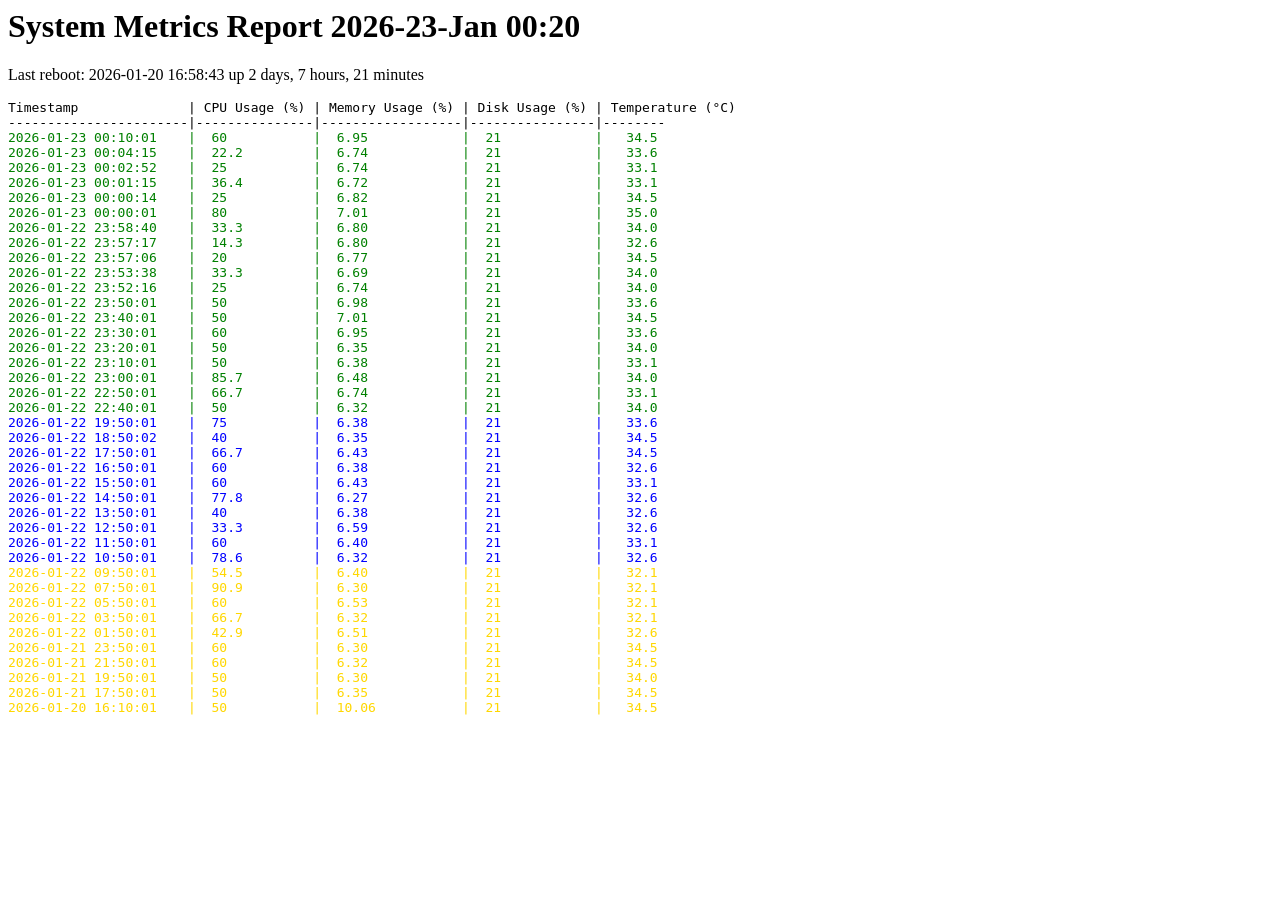
==== monitor/www/html/index_test.html @ d1a7f241 "remove chart.js" ====
<html>
<head><title>System Metrics</title>
</head>
<meta http-equiv='refresh' content='30'>
<title>System Monitoring Report</title>
<body>
<h1>System Metrics Report 2026-23-Jan 00:20</h1>
<p>Last reboot: 2026-01-20 16:58:43 up 2 days, 7 hours, 21 minutes</p>
<pre>
Timestamp              | CPU Usage (%) | Memory Usage (%) | Disk Usage (%) | Temperature (&deg;C)
-----------------------|---------------|------------------|----------------|--------
<span style="color: green;">2026-01-23 00:10:01    |  60           |  6.95            |  21            |   34.5     </span>
<span style="color: green;">2026-01-23 00:04:15    |  22.2         |  6.74            |  21            |   33.6     </span>
<span style="color: green;">2026-01-23 00:02:52    |  25           |  6.74            |  21            |   33.1     </span>
<span style="color: green;">2026-01-23 00:01:15    |  36.4         |  6.72            |  21            |   33.1     </span>
<span style="color: green;">2026-01-23 00:00:14    |  25           |  6.82            |  21            |   34.5     </span>
<span style="color: green;">2026-01-23 00:00:01    |  80           |  7.01            |  21            |   35.0     </span>
<span style="color: green;">2026-01-22 23:58:40    |  33.3         |  6.80            |  21            |   34.0     </span>
<span style="color: green;">2026-01-22 23:57:17    |  14.3         |  6.80            |  21            |   32.6     </span>
<span style="color: green;">2026-01-22 23:57:06    |  20           |  6.77            |  21            |   34.5     </span>
<span style="color: green;">2026-01-22 23:53:38    |  33.3         |  6.69            |  21            |   34.0     </span>
<span style="color: green;">2026-01-22 23:52:16    |  25           |  6.74            |  21            |   34.0     </span>
<span style="color: green;">2026-01-22 23:50:01    |  50           |  6.98            |  21            |   33.6     </span>
<span style="color: green;">2026-01-22 23:40:01    |  50           |  7.01            |  21            |   34.5     </span>
<span style="color: green;">2026-01-22 23:30:01    |  60           |  6.95            |  21            |   33.6     </span>
<span style="color: green;">2026-01-22 23:20:01    |  50           |  6.35            |  21            |   34.0     </span>
<span style="color: green;">2026-01-22 23:10:01    |  50           |  6.38            |  21            |   33.1     </span>
<span style="color: green;">2026-01-22 23:00:01    |  85.7         |  6.48            |  21            |   34.0     </span>
<span style="color: green;">2026-01-22 22:50:01    |  66.7         |  6.74            |  21            |   33.1     </span>
<span style="color: green;">2026-01-22 22:40:01    |  50           |  6.32            |  21            |   34.0     </span>
<span style="color: blue;">2026-01-22 19:50:01    |  75           |  6.38            |  21            |   33.6     </span>
<span style="color: blue;">2026-01-22 18:50:02    |  40           |  6.35            |  21            |   34.5     </span>
<span style="color: blue;">2026-01-22 17:50:01    |  66.7         |  6.43            |  21            |   34.5     </span>
<span style="color: blue;">2026-01-22 16:50:01    |  60           |  6.38            |  21            |   32.6     </span>
<span style="color: blue;">2026-01-22 15:50:01    |  60           |  6.43            |  21            |   33.1     </span>
<span style="color: blue;">2026-01-22 14:50:01    |  77.8         |  6.27            |  21            |   32.6     </span>
<span style="color: blue;">2026-01-22 13:50:01    |  40           |  6.38            |  21            |   32.6     </span>
<span style="color: blue;">2026-01-22 12:50:01    |  33.3         |  6.59            |  21            |   32.6     </span>
<span style="color: blue;">2026-01-22 11:50:01    |  60           |  6.40            |  21            |   33.1     </span>
<span style="color: blue;">2026-01-22 10:50:01    |  78.6         |  6.32            |  21            |   32.6     </span>
<span style="color: gold;">2026-01-22 09:50:01    |  54.5         |  6.40            |  21            |   32.1     </span>
<span style="color: gold;">2026-01-22 07:50:01    |  90.9         |  6.30            |  21            |   32.1     </span>
<span style="color: gold;">2026-01-22 05:50:01    |  60           |  6.53            |  21            |   32.1     </span>
<span style="color: gold;">2026-01-22 03:50:01    |  66.7         |  6.32            |  21            |   32.1     </span>
<span style="color: gold;">2026-01-22 01:50:01    |  42.9         |  6.51            |  21            |   32.6     </span>
<span style="color: gold;">2026-01-21 23:50:01    |  60           |  6.30            |  21            |   34.5     </span>
<span style="color: gold;">2026-01-21 21:50:01    |  60           |  6.32            |  21            |   34.5     </span>
<span style="color: gold;">2026-01-21 19:50:01    |  50           |  6.30            |  21            |   34.0     </span>
<span style="color: gold;">2026-01-21 17:50:01    |  50           |  6.35            |  21            |   34.5     </span>
<span style="color: gold;">2026-01-20 16:10:01    |  50           |  10.06           |  21            |   34.5     </span>
</pre>
</body>
</html>
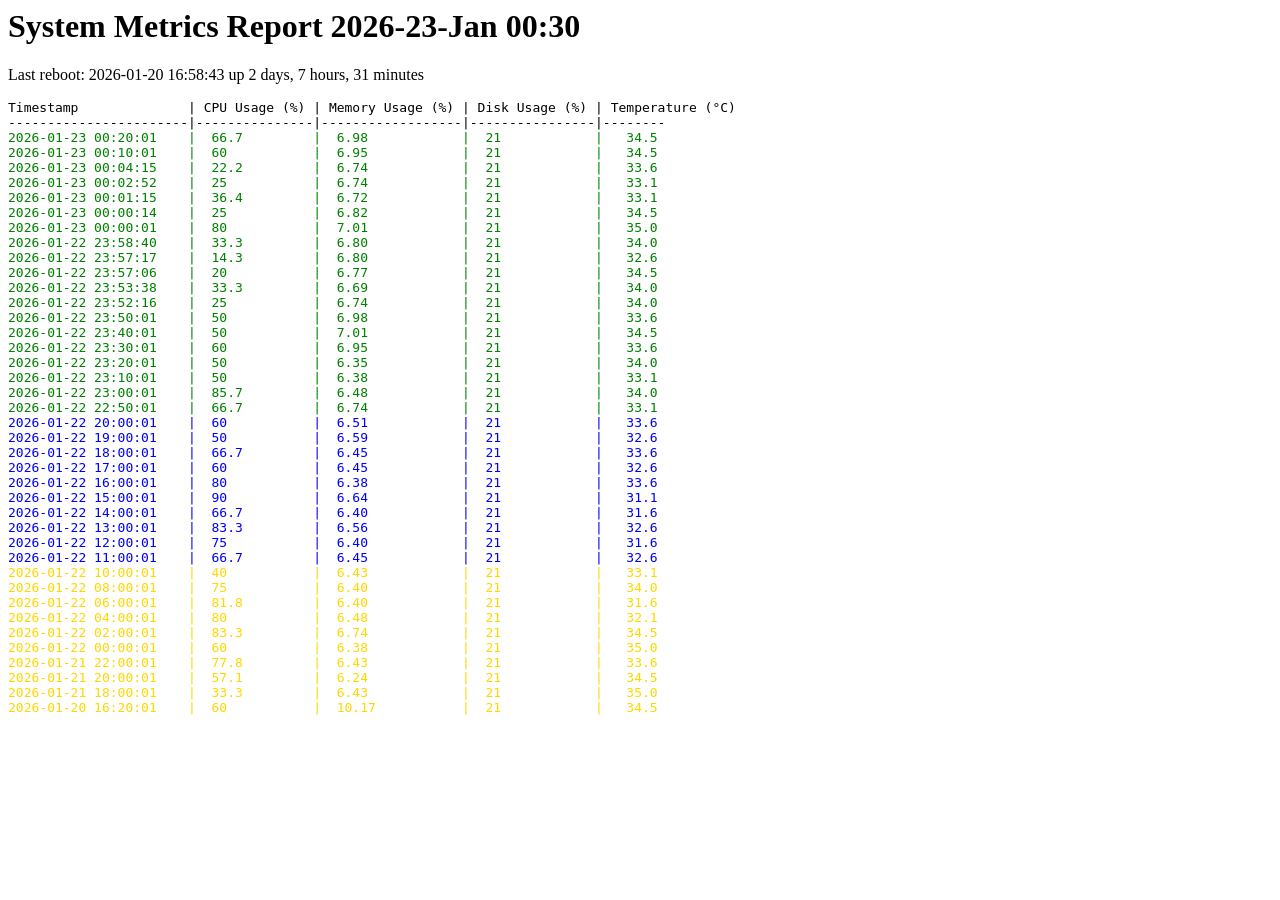
==== commit a14c66e7: "pi update" ====
--- a/monitor/www/html/index_test.html
+++ b/monitor/www/html/index_test.html
@@ -4,11 +4,12 @@
 <meta http-equiv='refresh' content='30'>
 <title>System Monitoring Report</title>
 <body>
-<h1>System Metrics Report 2026-23-Jan 00:20</h1>
-<p>Last reboot: 2026-01-20 16:58:43 up 2 days, 7 hours, 21 minutes</p>
+<h1>System Metrics Report 2026-23-Jan 00:30</h1>
+<p>Last reboot: 2026-01-20 16:58:43 up 2 days, 7 hours, 31 minutes</p>
 <pre>
 Timestamp              | CPU Usage (%) | Memory Usage (%) | Disk Usage (%) | Temperature (&deg;C)
 -----------------------|---------------|------------------|----------------|--------
+<span style="color: green;">2026-01-23 00:20:01    |  66.7         |  6.98            |  21            |   34.5     </span>
 <span style="color: green;">2026-01-23 00:10:01    |  60           |  6.95            |  21            |   34.5     </span>
 <span style="color: green;">2026-01-23 00:04:15    |  22.2         |  6.74            |  21            |   33.6     </span>
 <span style="color: green;">2026-01-23 00:02:52    |  25           |  6.74            |  21            |   33.1     </span>
@@ -27,27 +28,26 @@
 <span style="color: green;">2026-01-22 23:10:01    |  50           |  6.38            |  21            |   33.1     </span>
 <span style="color: green;">2026-01-22 23:00:01    |  85.7         |  6.48            |  21            |   34.0     </span>
 <span style="color: green;">2026-01-22 22:50:01    |  66.7         |  6.74            |  21            |   33.1     </span>
-<span style="color: green;">2026-01-22 22:40:01    |  50           |  6.32            |  21            |   34.0     </span>
-<span style="color: blue;">2026-01-22 19:50:01    |  75           |  6.38            |  21            |   33.6     </span>
-<span style="color: blue;">2026-01-22 18:50:02    |  40           |  6.35            |  21            |   34.5     </span>
-<span style="color: blue;">2026-01-22 17:50:01    |  66.7         |  6.43            |  21            |   34.5     </span>
-<span style="color: blue;">2026-01-22 16:50:01    |  60           |  6.38            |  21            |   32.6     </span>
-<span style="color: blue;">2026-01-22 15:50:01    |  60           |  6.43            |  21            |   33.1     </span>
-<span style="color: blue;">2026-01-22 14:50:01    |  77.8         |  6.27            |  21            |   32.6     </span>
-<span style="color: blue;">2026-01-22 13:50:01    |  40           |  6.38            |  21            |   32.6     </span>
-<span style="color: blue;">2026-01-22 12:50:01    |  33.3         |  6.59            |  21            |   32.6     </span>
-<span style="color: blue;">2026-01-22 11:50:01    |  60           |  6.40            |  21            |   33.1     </span>
-<span style="color: blue;">2026-01-22 10:50:01    |  78.6         |  6.32            |  21            |   32.6     </span>
-<span style="color: gold;">2026-01-22 09:50:01    |  54.5         |  6.40            |  21            |   32.1     </span>
-<span style="color: gold;">2026-01-22 07:50:01    |  90.9         |  6.30            |  21            |   32.1     </span>
-<span style="color: gold;">2026-01-22 05:50:01    |  60           |  6.53            |  21            |   32.1     </span>
-<span style="color: gold;">2026-01-22 03:50:01    |  66.7         |  6.32            |  21            |   32.1     </span>
-<span style="color: gold;">2026-01-22 01:50:01    |  42.9         |  6.51            |  21            |   32.6     </span>
-<span style="color: gold;">2026-01-21 23:50:01    |  60           |  6.30            |  21            |   34.5     </span>
-<span style="color: gold;">2026-01-21 21:50:01    |  60           |  6.32            |  21            |   34.5     </span>
-<span style="color: gold;">2026-01-21 19:50:01    |  50           |  6.30            |  21            |   34.0     </span>
-<span style="color: gold;">2026-01-21 17:50:01    |  50           |  6.35            |  21            |   34.5     </span>
-<span style="color: gold;">2026-01-20 16:10:01    |  50           |  10.06           |  21            |   34.5     </span>
+<span style="color: blue;">2026-01-22 20:00:01    |  60           |  6.51            |  21            |   33.6     </span>
+<span style="color: blue;">2026-01-22 19:00:01    |  50           |  6.59            |  21            |   32.6     </span>
+<span style="color: blue;">2026-01-22 18:00:01    |  66.7         |  6.45            |  21            |   33.6     </span>
+<span style="color: blue;">2026-01-22 17:00:01    |  60           |  6.45            |  21            |   32.6     </span>
+<span style="color: blue;">2026-01-22 16:00:01    |  80           |  6.38            |  21            |   33.6     </span>
+<span style="color: blue;">2026-01-22 15:00:01    |  90           |  6.64            |  21            |   31.1     </span>
+<span style="color: blue;">2026-01-22 14:00:01    |  66.7         |  6.40            |  21            |   31.6     </span>
+<span style="color: blue;">2026-01-22 13:00:01    |  83.3         |  6.56            |  21            |   32.6     </span>
+<span style="color: blue;">2026-01-22 12:00:01    |  75           |  6.40            |  21            |   31.6     </span>
+<span style="color: blue;">2026-01-22 11:00:01    |  66.7         |  6.45            |  21            |   32.6     </span>
+<span style="color: gold;">2026-01-22 10:00:01    |  40           |  6.43            |  21            |   33.1     </span>
+<span style="color: gold;">2026-01-22 08:00:01    |  75           |  6.40            |  21            |   34.0     </span>
+<span style="color: gold;">2026-01-22 06:00:01    |  81.8         |  6.40            |  21            |   31.6     </span>
+<span style="color: gold;">2026-01-22 04:00:01    |  80           |  6.48            |  21            |   32.1     </span>
+<span style="color: gold;">2026-01-22 02:00:01    |  83.3         |  6.74            |  21            |   34.5     </span>
+<span style="color: gold;">2026-01-22 00:00:01    |  60           |  6.38            |  21            |   35.0     </span>
+<span style="color: gold;">2026-01-21 22:00:01    |  77.8         |  6.43            |  21            |   33.6     </span>
+<span style="color: gold;">2026-01-21 20:00:01    |  57.1         |  6.24            |  21            |   34.5     </span>
+<span style="color: gold;">2026-01-21 18:00:01    |  33.3         |  6.43            |  21            |   35.0     </span>
+<span style="color: gold;">2026-01-20 16:20:01    |  60           |  10.17           |  21            |   34.5     </span>
 </pre>
 </body>
 </html>
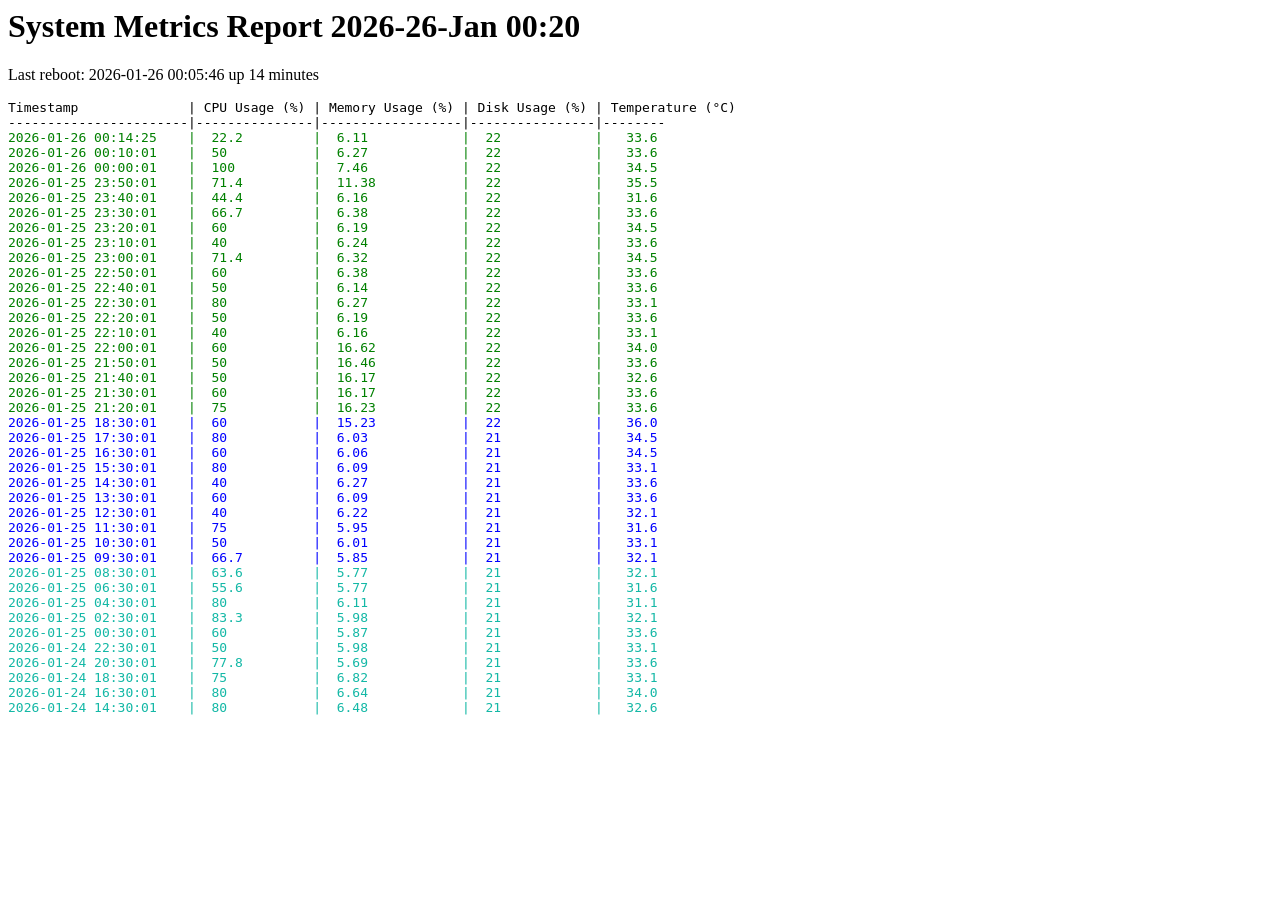
==== commit a0d76b0e: "local updates" ====
--- a/monitor/www/html/index_test.html
+++ b/monitor/www/html/index_test.html
@@ -4,50 +4,50 @@
 <meta http-equiv='refresh' content='30'>
 <title>System Monitoring Report</title>
 <body>
-<h1>System Metrics Report 2026-23-Jan 00:30</h1>
-<p>Last reboot: 2026-01-20 16:58:43 up 2 days, 7 hours, 31 minutes</p>
+<h1>System Metrics Report 2026-26-Jan 00:20</h1>
+<p>Last reboot: 2026-01-26 00:05:46 up 14 minutes</p>
 <pre>
 Timestamp              | CPU Usage (%) | Memory Usage (%) | Disk Usage (%) | Temperature (&deg;C)
 -----------------------|---------------|------------------|----------------|--------
-<span style="color: green;">2026-01-23 00:20:01    |  66.7         |  6.98            |  21            |   34.5     </span>
-<span style="color: green;">2026-01-23 00:10:01    |  60           |  6.95            |  21            |   34.5     </span>
-<span style="color: green;">2026-01-23 00:04:15    |  22.2         |  6.74            |  21            |   33.6     </span>
-<span style="color: green;">2026-01-23 00:02:52    |  25           |  6.74            |  21            |   33.1     </span>
-<span style="color: green;">2026-01-23 00:01:15    |  36.4         |  6.72            |  21            |   33.1     </span>
-<span style="color: green;">2026-01-23 00:00:14    |  25           |  6.82            |  21            |   34.5     </span>
-<span style="color: green;">2026-01-23 00:00:01    |  80           |  7.01            |  21            |   35.0     </span>
-<span style="color: green;">2026-01-22 23:58:40    |  33.3         |  6.80            |  21            |   34.0     </span>
-<span style="color: green;">2026-01-22 23:57:17    |  14.3         |  6.80            |  21            |   32.6     </span>
-<span style="color: green;">2026-01-22 23:57:06    |  20           |  6.77            |  21            |   34.5     </span>
-<span style="color: green;">2026-01-22 23:53:38    |  33.3         |  6.69            |  21            |   34.0     </span>
-<span style="color: green;">2026-01-22 23:52:16    |  25           |  6.74            |  21            |   34.0     </span>
-<span style="color: green;">2026-01-22 23:50:01    |  50           |  6.98            |  21            |   33.6     </span>
-<span style="color: green;">2026-01-22 23:40:01    |  50           |  7.01            |  21            |   34.5     </span>
-<span style="color: green;">2026-01-22 23:30:01    |  60           |  6.95            |  21            |   33.6     </span>
-<span style="color: green;">2026-01-22 23:20:01    |  50           |  6.35            |  21            |   34.0     </span>
-<span style="color: green;">2026-01-22 23:10:01    |  50           |  6.38            |  21            |   33.1     </span>
-<span style="color: green;">2026-01-22 23:00:01    |  85.7         |  6.48            |  21            |   34.0     </span>
-<span style="color: green;">2026-01-22 22:50:01    |  66.7         |  6.74            |  21            |   33.1     </span>
-<span style="color: blue;">2026-01-22 20:00:01    |  60           |  6.51            |  21            |   33.6     </span>
-<span style="color: blue;">2026-01-22 19:00:01    |  50           |  6.59            |  21            |   32.6     </span>
-<span style="color: blue;">2026-01-22 18:00:01    |  66.7         |  6.45            |  21            |   33.6     </span>
-<span style="color: blue;">2026-01-22 17:00:01    |  60           |  6.45            |  21            |   32.6     </span>
-<span style="color: blue;">2026-01-22 16:00:01    |  80           |  6.38            |  21            |   33.6     </span>
-<span style="color: blue;">2026-01-22 15:00:01    |  90           |  6.64            |  21            |   31.1     </span>
-<span style="color: blue;">2026-01-22 14:00:01    |  66.7         |  6.40            |  21            |   31.6     </span>
-<span style="color: blue;">2026-01-22 13:00:01    |  83.3         |  6.56            |  21            |   32.6     </span>
-<span style="color: blue;">2026-01-22 12:00:01    |  75           |  6.40            |  21            |   31.6     </span>
-<span style="color: blue;">2026-01-22 11:00:01    |  66.7         |  6.45            |  21            |   32.6     </span>
-<span style="color: gold;">2026-01-22 10:00:01    |  40           |  6.43            |  21            |   33.1     </span>
-<span style="color: gold;">2026-01-22 08:00:01    |  75           |  6.40            |  21            |   34.0     </span>
-<span style="color: gold;">2026-01-22 06:00:01    |  81.8         |  6.40            |  21            |   31.6     </span>
-<span style="color: gold;">2026-01-22 04:00:01    |  80           |  6.48            |  21            |   32.1     </span>
-<span style="color: gold;">2026-01-22 02:00:01    |  83.3         |  6.74            |  21            |   34.5     </span>
-<span style="color: gold;">2026-01-22 00:00:01    |  60           |  6.38            |  21            |   35.0     </span>
-<span style="color: gold;">2026-01-21 22:00:01    |  77.8         |  6.43            |  21            |   33.6     </span>
-<span style="color: gold;">2026-01-21 20:00:01    |  57.1         |  6.24            |  21            |   34.5     </span>
-<span style="color: gold;">2026-01-21 18:00:01    |  33.3         |  6.43            |  21            |   35.0     </span>
-<span style="color: gold;">2026-01-20 16:20:01    |  60           |  10.17           |  21            |   34.5     </span>
+<span style="color: green;">2026-01-26 00:14:25    |  22.2         |  6.11            |  22            |   33.6     </span>
+<span style="color: green;">2026-01-26 00:10:01    |  50           |  6.27            |  22            |   33.6     </span>
+<span style="color: green;">2026-01-26 00:00:01    |  100          |  7.46            |  22            |   34.5     </span>
+<span style="color: green;">2026-01-25 23:50:01    |  71.4         |  11.38           |  22            |   35.5     </span>
+<span style="color: green;">2026-01-25 23:40:01    |  44.4         |  6.16            |  22            |   31.6     </span>
+<span style="color: green;">2026-01-25 23:30:01    |  66.7         |  6.38            |  22            |   33.6     </span>
+<span style="color: green;">2026-01-25 23:20:01    |  60           |  6.19            |  22            |   34.5     </span>
+<span style="color: green;">2026-01-25 23:10:01    |  40           |  6.24            |  22            |   33.6     </span>
+<span style="color: green;">2026-01-25 23:00:01    |  71.4         |  6.32            |  22            |   34.5     </span>
+<span style="color: green;">2026-01-25 22:50:01    |  60           |  6.38            |  22            |   33.6     </span>
+<span style="color: green;">2026-01-25 22:40:01    |  50           |  6.14            |  22            |   33.6     </span>
+<span style="color: green;">2026-01-25 22:30:01    |  80           |  6.27            |  22            |   33.1     </span>
+<span style="color: green;">2026-01-25 22:20:01    |  50           |  6.19            |  22            |   33.6     </span>
+<span style="color: green;">2026-01-25 22:10:01    |  40           |  6.16            |  22            |   33.1     </span>
+<span style="color: green;">2026-01-25 22:00:01    |  60           |  16.62           |  22            |   34.0     </span>
+<span style="color: green;">2026-01-25 21:50:01    |  50           |  16.46           |  22            |   33.6     </span>
+<span style="color: green;">2026-01-25 21:40:01    |  50           |  16.17           |  22            |   32.6     </span>
+<span style="color: green;">2026-01-25 21:30:01    |  60           |  16.17           |  22            |   33.6     </span>
+<span style="color: green;">2026-01-25 21:20:01    |  75           |  16.23           |  22            |   33.6     </span>
+<span style="color: blue;">2026-01-25 18:30:01    |  60           |  15.23           |  22            |   36.0     </span>
+<span style="color: blue;">2026-01-25 17:30:01    |  80           |  6.03            |  21            |   34.5     </span>
+<span style="color: blue;">2026-01-25 16:30:01    |  60           |  6.06            |  21            |   34.5     </span>
+<span style="color: blue;">2026-01-25 15:30:01    |  80           |  6.09            |  21            |   33.1     </span>
+<span style="color: blue;">2026-01-25 14:30:01    |  40           |  6.27            |  21            |   33.6     </span>
+<span style="color: blue;">2026-01-25 13:30:01    |  60           |  6.09            |  21            |   33.6     </span>
+<span style="color: blue;">2026-01-25 12:30:01    |  40           |  6.22            |  21            |   32.1     </span>
+<span style="color: blue;">2026-01-25 11:30:01    |  75           |  5.95            |  21            |   31.6     </span>
+<span style="color: blue;">2026-01-25 10:30:01    |  50           |  6.01            |  21            |   33.1     </span>
+<span style="color: blue;">2026-01-25 09:30:01    |  66.7         |  5.85            |  21            |   32.1     </span>
+<span style="color: #14b8a6;">2026-01-25 08:30:01    |  63.6         |  5.77            |  21            |   32.1     </span>
+<span style="color: #14b8a6;">2026-01-25 06:30:01    |  55.6         |  5.77            |  21            |   31.6     </span>
+<span style="color: #14b8a6;">2026-01-25 04:30:01    |  80           |  6.11            |  21            |   31.1     </span>
+<span style="color: #14b8a6;">2026-01-25 02:30:01    |  83.3         |  5.98            |  21            |   32.1     </span>
+<span style="color: #14b8a6;">2026-01-25 00:30:01    |  60           |  5.87            |  21            |   33.6     </span>
+<span style="color: #14b8a6;">2026-01-24 22:30:01    |  50           |  5.98            |  21            |   33.1     </span>
+<span style="color: #14b8a6;">2026-01-24 20:30:01    |  77.8         |  5.69            |  21            |   33.6     </span>
+<span style="color: #14b8a6;">2026-01-24 18:30:01    |  75           |  6.82            |  21            |   33.1     </span>
+<span style="color: #14b8a6;">2026-01-24 16:30:01    |  80           |  6.64            |  21            |   34.0     </span>
+<span style="color: #14b8a6;">2026-01-24 14:30:01    |  80           |  6.48            |  21            |   32.6     </span>
 </pre>
 </body>
 </html>
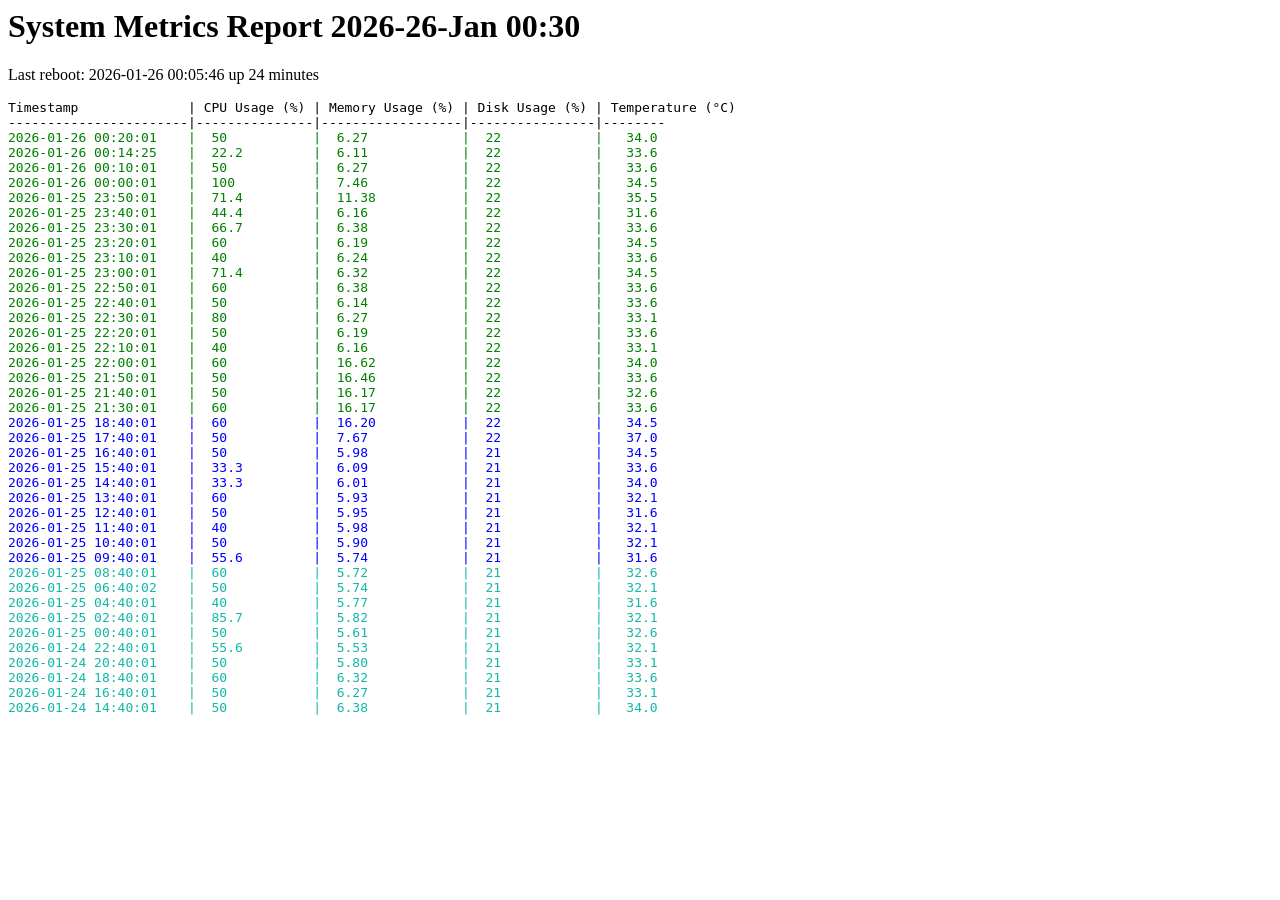
==== commit c0af1d53: "local updates" ====
--- a/monitor/www/html/index_test.html
+++ b/monitor/www/html/index_test.html
@@ -4,11 +4,12 @@
 <meta http-equiv='refresh' content='30'>
 <title>System Monitoring Report</title>
 <body>
-<h1>System Metrics Report 2026-26-Jan 00:20</h1>
-<p>Last reboot: 2026-01-26 00:05:46 up 14 minutes</p>
+<h1>System Metrics Report 2026-26-Jan 00:30</h1>
+<p>Last reboot: 2026-01-26 00:05:46 up 24 minutes</p>
 <pre>
 Timestamp              | CPU Usage (%) | Memory Usage (%) | Disk Usage (%) | Temperature (&deg;C)
 -----------------------|---------------|------------------|----------------|--------
+<span style="color: green;">2026-01-26 00:20:01    |  50           |  6.27            |  22            |   34.0     </span>
 <span style="color: green;">2026-01-26 00:14:25    |  22.2         |  6.11            |  22            |   33.6     </span>
 <span style="color: green;">2026-01-26 00:10:01    |  50           |  6.27            |  22            |   33.6     </span>
 <span style="color: green;">2026-01-26 00:00:01    |  100          |  7.46            |  22            |   34.5     </span>
@@ -27,27 +28,26 @@
 <span style="color: green;">2026-01-25 21:50:01    |  50           |  16.46           |  22            |   33.6     </span>
 <span style="color: green;">2026-01-25 21:40:01    |  50           |  16.17           |  22            |   32.6     </span>
 <span style="color: green;">2026-01-25 21:30:01    |  60           |  16.17           |  22            |   33.6     </span>
-<span style="color: green;">2026-01-25 21:20:01    |  75           |  16.23           |  22            |   33.6     </span>
-<span style="color: blue;">2026-01-25 18:30:01    |  60           |  15.23           |  22            |   36.0     </span>
-<span style="color: blue;">2026-01-25 17:30:01    |  80           |  6.03            |  21            |   34.5     </span>
-<span style="color: blue;">2026-01-25 16:30:01    |  60           |  6.06            |  21            |   34.5     </span>
-<span style="color: blue;">2026-01-25 15:30:01    |  80           |  6.09            |  21            |   33.1     </span>
-<span style="color: blue;">2026-01-25 14:30:01    |  40           |  6.27            |  21            |   33.6     </span>
-<span style="color: blue;">2026-01-25 13:30:01    |  60           |  6.09            |  21            |   33.6     </span>
-<span style="color: blue;">2026-01-25 12:30:01    |  40           |  6.22            |  21            |   32.1     </span>
-<span style="color: blue;">2026-01-25 11:30:01    |  75           |  5.95            |  21            |   31.6     </span>
-<span style="color: blue;">2026-01-25 10:30:01    |  50           |  6.01            |  21            |   33.1     </span>
-<span style="color: blue;">2026-01-25 09:30:01    |  66.7         |  5.85            |  21            |   32.1     </span>
-<span style="color: #14b8a6;">2026-01-25 08:30:01    |  63.6         |  5.77            |  21            |   32.1     </span>
-<span style="color: #14b8a6;">2026-01-25 06:30:01    |  55.6         |  5.77            |  21            |   31.6     </span>
-<span style="color: #14b8a6;">2026-01-25 04:30:01    |  80           |  6.11            |  21            |   31.1     </span>
-<span style="color: #14b8a6;">2026-01-25 02:30:01    |  83.3         |  5.98            |  21            |   32.1     </span>
-<span style="color: #14b8a6;">2026-01-25 00:30:01    |  60           |  5.87            |  21            |   33.6     </span>
-<span style="color: #14b8a6;">2026-01-24 22:30:01    |  50           |  5.98            |  21            |   33.1     </span>
-<span style="color: #14b8a6;">2026-01-24 20:30:01    |  77.8         |  5.69            |  21            |   33.6     </span>
-<span style="color: #14b8a6;">2026-01-24 18:30:01    |  75           |  6.82            |  21            |   33.1     </span>
-<span style="color: #14b8a6;">2026-01-24 16:30:01    |  80           |  6.64            |  21            |   34.0     </span>
-<span style="color: #14b8a6;">2026-01-24 14:30:01    |  80           |  6.48            |  21            |   32.6     </span>
+<span style="color: blue;">2026-01-25 18:40:01    |  60           |  16.20           |  22            |   34.5     </span>
+<span style="color: blue;">2026-01-25 17:40:01    |  50           |  7.67            |  22            |   37.0     </span>
+<span style="color: blue;">2026-01-25 16:40:01    |  50           |  5.98            |  21            |   34.5     </span>
+<span style="color: blue;">2026-01-25 15:40:01    |  33.3         |  6.09            |  21            |   33.6     </span>
+<span style="color: blue;">2026-01-25 14:40:01    |  33.3         |  6.01            |  21            |   34.0     </span>
+<span style="color: blue;">2026-01-25 13:40:01    |  60           |  5.93            |  21            |   32.1     </span>
+<span style="color: blue;">2026-01-25 12:40:01    |  50           |  5.95            |  21            |   31.6     </span>
+<span style="color: blue;">2026-01-25 11:40:01    |  40           |  5.98            |  21            |   32.1     </span>
+<span style="color: blue;">2026-01-25 10:40:01    |  50           |  5.90            |  21            |   32.1     </span>
+<span style="color: blue;">2026-01-25 09:40:01    |  55.6         |  5.74            |  21            |   31.6     </span>
+<span style="color: #14b8a6;">2026-01-25 08:40:01    |  60           |  5.72            |  21            |   32.6     </span>
+<span style="color: #14b8a6;">2026-01-25 06:40:02    |  50           |  5.74            |  21            |   32.1     </span>
+<span style="color: #14b8a6;">2026-01-25 04:40:01    |  40           |  5.77            |  21            |   31.6     </span>
+<span style="color: #14b8a6;">2026-01-25 02:40:01    |  85.7         |  5.82            |  21            |   32.1     </span>
+<span style="color: #14b8a6;">2026-01-25 00:40:01    |  50           |  5.61            |  21            |   32.6     </span>
+<span style="color: #14b8a6;">2026-01-24 22:40:01    |  55.6         |  5.53            |  21            |   32.1     </span>
+<span style="color: #14b8a6;">2026-01-24 20:40:01    |  50           |  5.80            |  21            |   33.1     </span>
+<span style="color: #14b8a6;">2026-01-24 18:40:01    |  60           |  6.32            |  21            |   33.6     </span>
+<span style="color: #14b8a6;">2026-01-24 16:40:01    |  50           |  6.27            |  21            |   33.1     </span>
+<span style="color: #14b8a6;">2026-01-24 14:40:01    |  50           |  6.38            |  21            |   34.0     </span>
 </pre>
 </body>
 </html>
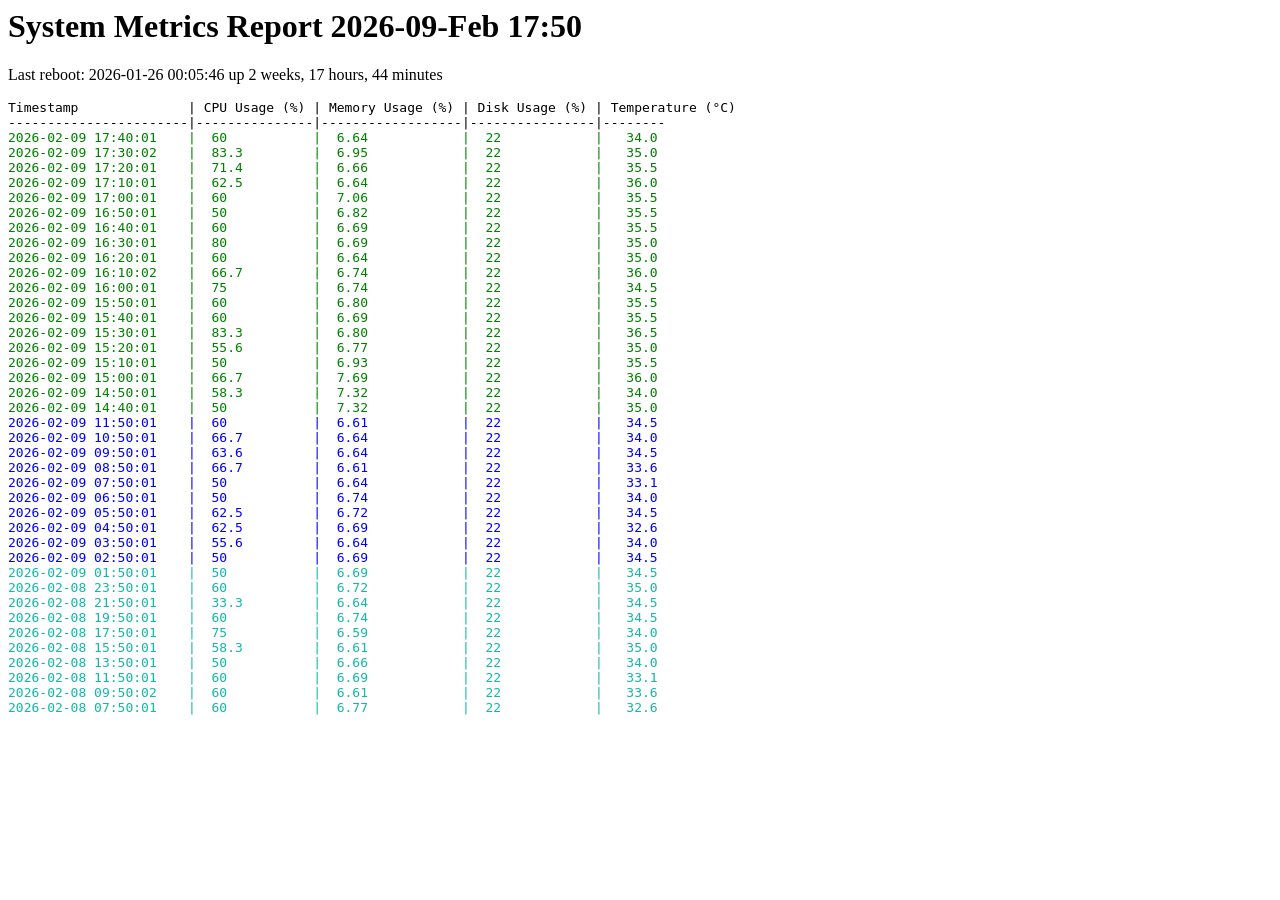
==== commit aa20c11d: "Home page updates" ====
--- a/monitor/www/html/index_test.html
+++ b/monitor/www/html/index_test.html
@@ -4,50 +4,50 @@
 <meta http-equiv='refresh' content='30'>
 <title>System Monitoring Report</title>
 <body>
-<h1>System Metrics Report 2026-26-Jan 00:30</h1>
-<p>Last reboot: 2026-01-26 00:05:46 up 24 minutes</p>
+<h1>System Metrics Report 2026-09-Feb 17:50</h1>
+<p>Last reboot: 2026-01-26 00:05:46 up 2 weeks, 17 hours, 44 minutes</p>
 <pre>
 Timestamp              | CPU Usage (%) | Memory Usage (%) | Disk Usage (%) | Temperature (&deg;C)
 -----------------------|---------------|------------------|----------------|--------
-<span style="color: green;">2026-01-26 00:20:01    |  50           |  6.27            |  22            |   34.0     </span>
-<span style="color: green;">2026-01-26 00:14:25    |  22.2         |  6.11            |  22            |   33.6     </span>
-<span style="color: green;">2026-01-26 00:10:01    |  50           |  6.27            |  22            |   33.6     </span>
-<span style="color: green;">2026-01-26 00:00:01    |  100          |  7.46            |  22            |   34.5     </span>
-<span style="color: green;">2026-01-25 23:50:01    |  71.4         |  11.38           |  22            |   35.5     </span>
-<span style="color: green;">2026-01-25 23:40:01    |  44.4         |  6.16            |  22            |   31.6     </span>
-<span style="color: green;">2026-01-25 23:30:01    |  66.7         |  6.38            |  22            |   33.6     </span>
-<span style="color: green;">2026-01-25 23:20:01    |  60           |  6.19            |  22            |   34.5     </span>
-<span style="color: green;">2026-01-25 23:10:01    |  40           |  6.24            |  22            |   33.6     </span>
-<span style="color: green;">2026-01-25 23:00:01    |  71.4         |  6.32            |  22            |   34.5     </span>
-<span style="color: green;">2026-01-25 22:50:01    |  60           |  6.38            |  22            |   33.6     </span>
-<span style="color: green;">2026-01-25 22:40:01    |  50           |  6.14            |  22            |   33.6     </span>
-<span style="color: green;">2026-01-25 22:30:01    |  80           |  6.27            |  22            |   33.1     </span>
-<span style="color: green;">2026-01-25 22:20:01    |  50           |  6.19            |  22            |   33.6     </span>
-<span style="color: green;">2026-01-25 22:10:01    |  40           |  6.16            |  22            |   33.1     </span>
-<span style="color: green;">2026-01-25 22:00:01    |  60           |  16.62           |  22            |   34.0     </span>
-<span style="color: green;">2026-01-25 21:50:01    |  50           |  16.46           |  22            |   33.6     </span>
-<span style="color: green;">2026-01-25 21:40:01    |  50           |  16.17           |  22            |   32.6     </span>
-<span style="color: green;">2026-01-25 21:30:01    |  60           |  16.17           |  22            |   33.6     </span>
-<span style="color: blue;">2026-01-25 18:40:01    |  60           |  16.20           |  22            |   34.5     </span>
-<span style="color: blue;">2026-01-25 17:40:01    |  50           |  7.67            |  22            |   37.0     </span>
-<span style="color: blue;">2026-01-25 16:40:01    |  50           |  5.98            |  21            |   34.5     </span>
-<span style="color: blue;">2026-01-25 15:40:01    |  33.3         |  6.09            |  21            |   33.6     </span>
-<span style="color: blue;">2026-01-25 14:40:01    |  33.3         |  6.01            |  21            |   34.0     </span>
-<span style="color: blue;">2026-01-25 13:40:01    |  60           |  5.93            |  21            |   32.1     </span>
-<span style="color: blue;">2026-01-25 12:40:01    |  50           |  5.95            |  21            |   31.6     </span>
-<span style="color: blue;">2026-01-25 11:40:01    |  40           |  5.98            |  21            |   32.1     </span>
-<span style="color: blue;">2026-01-25 10:40:01    |  50           |  5.90            |  21            |   32.1     </span>
-<span style="color: blue;">2026-01-25 09:40:01    |  55.6         |  5.74            |  21            |   31.6     </span>
-<span style="color: #14b8a6;">2026-01-25 08:40:01    |  60           |  5.72            |  21            |   32.6     </span>
-<span style="color: #14b8a6;">2026-01-25 06:40:02    |  50           |  5.74            |  21            |   32.1     </span>
-<span style="color: #14b8a6;">2026-01-25 04:40:01    |  40           |  5.77            |  21            |   31.6     </span>
-<span style="color: #14b8a6;">2026-01-25 02:40:01    |  85.7         |  5.82            |  21            |   32.1     </span>
-<span style="color: #14b8a6;">2026-01-25 00:40:01    |  50           |  5.61            |  21            |   32.6     </span>
-<span style="color: #14b8a6;">2026-01-24 22:40:01    |  55.6         |  5.53            |  21            |   32.1     </span>
-<span style="color: #14b8a6;">2026-01-24 20:40:01    |  50           |  5.80            |  21            |   33.1     </span>
-<span style="color: #14b8a6;">2026-01-24 18:40:01    |  60           |  6.32            |  21            |   33.6     </span>
-<span style="color: #14b8a6;">2026-01-24 16:40:01    |  50           |  6.27            |  21            |   33.1     </span>
-<span style="color: #14b8a6;">2026-01-24 14:40:01    |  50           |  6.38            |  21            |   34.0     </span>
+<span style="color: green;">2026-02-09 17:40:01    |  60           |  6.64            |  22            |   34.0     </span>
+<span style="color: green;">2026-02-09 17:30:02    |  83.3         |  6.95            |  22            |   35.0     </span>
+<span style="color: green;">2026-02-09 17:20:01    |  71.4         |  6.66            |  22            |   35.5     </span>
+<span style="color: green;">2026-02-09 17:10:01    |  62.5         |  6.64            |  22            |   36.0     </span>
+<span style="color: green;">2026-02-09 17:00:01    |  60           |  7.06            |  22            |   35.5     </span>
+<span style="color: green;">2026-02-09 16:50:01    |  50           |  6.82            |  22            |   35.5     </span>
+<span style="color: green;">2026-02-09 16:40:01    |  60           |  6.69            |  22            |   35.5     </span>
+<span style="color: green;">2026-02-09 16:30:01    |  80           |  6.69            |  22            |   35.0     </span>
+<span style="color: green;">2026-02-09 16:20:01    |  60           |  6.64            |  22            |   35.0     </span>
+<span style="color: green;">2026-02-09 16:10:02    |  66.7         |  6.74            |  22            |   36.0     </span>
+<span style="color: green;">2026-02-09 16:00:01    |  75           |  6.74            |  22            |   34.5     </span>
+<span style="color: green;">2026-02-09 15:50:01    |  60           |  6.80            |  22            |   35.5     </span>
+<span style="color: green;">2026-02-09 15:40:01    |  60           |  6.69            |  22            |   35.5     </span>
+<span style="color: green;">2026-02-09 15:30:01    |  83.3         |  6.80            |  22            |   36.5     </span>
+<span style="color: green;">2026-02-09 15:20:01    |  55.6         |  6.77            |  22            |   35.0     </span>
+<span style="color: green;">2026-02-09 15:10:01    |  50           |  6.93            |  22            |   35.5     </span>
+<span style="color: green;">2026-02-09 15:00:01    |  66.7         |  7.69            |  22            |   36.0     </span>
+<span style="color: green;">2026-02-09 14:50:01    |  58.3         |  7.32            |  22            |   34.0     </span>
+<span style="color: green;">2026-02-09 14:40:01    |  50           |  7.32            |  22            |   35.0     </span>
+<span style="color: blue;">2026-02-09 11:50:01    |  60           |  6.61            |  22            |   34.5     </span>
+<span style="color: blue;">2026-02-09 10:50:01    |  66.7         |  6.64            |  22            |   34.0     </span>
+<span style="color: blue;">2026-02-09 09:50:01    |  63.6         |  6.64            |  22            |   34.5     </span>
+<span style="color: blue;">2026-02-09 08:50:01    |  66.7         |  6.61            |  22            |   33.6     </span>
+<span style="color: blue;">2026-02-09 07:50:01    |  50           |  6.64            |  22            |   33.1     </span>
+<span style="color: blue;">2026-02-09 06:50:01    |  50           |  6.74            |  22            |   34.0     </span>
+<span style="color: blue;">2026-02-09 05:50:01    |  62.5         |  6.72            |  22            |   34.5     </span>
+<span style="color: blue;">2026-02-09 04:50:01    |  62.5         |  6.69            |  22            |   32.6     </span>
+<span style="color: blue;">2026-02-09 03:50:01    |  55.6         |  6.64            |  22            |   34.0     </span>
+<span style="color: blue;">2026-02-09 02:50:01    |  50           |  6.69            |  22            |   34.5     </span>
+<span style="color: #14b8a6;">2026-02-09 01:50:01    |  50           |  6.69            |  22            |   34.5     </span>
+<span style="color: #14b8a6;">2026-02-08 23:50:01    |  60           |  6.72            |  22            |   35.0     </span>
+<span style="color: #14b8a6;">2026-02-08 21:50:01    |  33.3         |  6.64            |  22            |   34.5     </span>
+<span style="color: #14b8a6;">2026-02-08 19:50:01    |  60           |  6.74            |  22            |   34.5     </span>
+<span style="color: #14b8a6;">2026-02-08 17:50:01    |  75           |  6.59            |  22            |   34.0     </span>
+<span style="color: #14b8a6;">2026-02-08 15:50:01    |  58.3         |  6.61            |  22            |   35.0     </span>
+<span style="color: #14b8a6;">2026-02-08 13:50:01    |  50           |  6.66            |  22            |   34.0     </span>
+<span style="color: #14b8a6;">2026-02-08 11:50:01    |  60           |  6.69            |  22            |   33.1     </span>
+<span style="color: #14b8a6;">2026-02-08 09:50:02    |  60           |  6.61            |  22            |   33.6     </span>
+<span style="color: #14b8a6;">2026-02-08 07:50:01    |  60           |  6.77            |  22            |   32.6     </span>
 </pre>
 </body>
 </html>
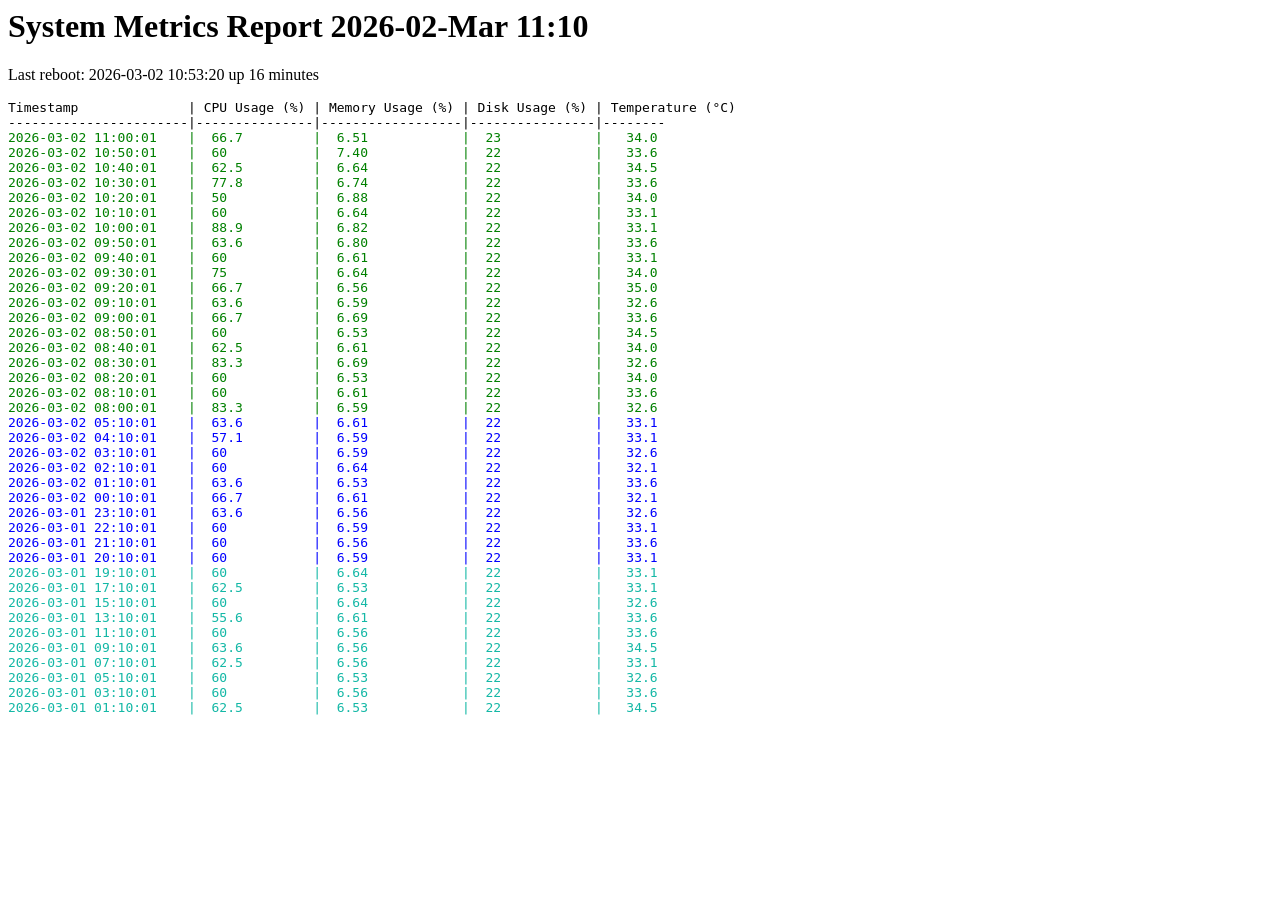
==== commit 552b020b: "Home page updates" ====
--- a/monitor/www/html/index_test.html
+++ b/monitor/www/html/index_test.html
@@ -4,50 +4,50 @@
 <meta http-equiv='refresh' content='30'>
 <title>System Monitoring Report</title>
 <body>
-<h1>System Metrics Report 2026-09-Feb 17:50</h1>
-<p>Last reboot: 2026-01-26 00:05:46 up 2 weeks, 17 hours, 44 minutes</p>
+<h1>System Metrics Report 2026-02-Mar 11:10</h1>
+<p>Last reboot: 2026-03-02 10:53:20 up 16 minutes</p>
 <pre>
 Timestamp              | CPU Usage (%) | Memory Usage (%) | Disk Usage (%) | Temperature (&deg;C)
 -----------------------|---------------|------------------|----------------|--------
-<span style="color: green;">2026-02-09 17:40:01    |  60           |  6.64            |  22            |   34.0     </span>
-<span style="color: green;">2026-02-09 17:30:02    |  83.3         |  6.95            |  22            |   35.0     </span>
-<span style="color: green;">2026-02-09 17:20:01    |  71.4         |  6.66            |  22            |   35.5     </span>
-<span style="color: green;">2026-02-09 17:10:01    |  62.5         |  6.64            |  22            |   36.0     </span>
-<span style="color: green;">2026-02-09 17:00:01    |  60           |  7.06            |  22            |   35.5     </span>
-<span style="color: green;">2026-02-09 16:50:01    |  50           |  6.82            |  22            |   35.5     </span>
-<span style="color: green;">2026-02-09 16:40:01    |  60           |  6.69            |  22            |   35.5     </span>
-<span style="color: green;">2026-02-09 16:30:01    |  80           |  6.69            |  22            |   35.0     </span>
-<span style="color: green;">2026-02-09 16:20:01    |  60           |  6.64            |  22            |   35.0     </span>
-<span style="color: green;">2026-02-09 16:10:02    |  66.7         |  6.74            |  22            |   36.0     </span>
-<span style="color: green;">2026-02-09 16:00:01    |  75           |  6.74            |  22            |   34.5     </span>
-<span style="color: green;">2026-02-09 15:50:01    |  60           |  6.80            |  22            |   35.5     </span>
-<span style="color: green;">2026-02-09 15:40:01    |  60           |  6.69            |  22            |   35.5     </span>
-<span style="color: green;">2026-02-09 15:30:01    |  83.3         |  6.80            |  22            |   36.5     </span>
-<span style="color: green;">2026-02-09 15:20:01    |  55.6         |  6.77            |  22            |   35.0     </span>
-<span style="color: green;">2026-02-09 15:10:01    |  50           |  6.93            |  22            |   35.5     </span>
-<span style="color: green;">2026-02-09 15:00:01    |  66.7         |  7.69            |  22            |   36.0     </span>
-<span style="color: green;">2026-02-09 14:50:01    |  58.3         |  7.32            |  22            |   34.0     </span>
-<span style="color: green;">2026-02-09 14:40:01    |  50           |  7.32            |  22            |   35.0     </span>
-<span style="color: blue;">2026-02-09 11:50:01    |  60           |  6.61            |  22            |   34.5     </span>
-<span style="color: blue;">2026-02-09 10:50:01    |  66.7         |  6.64            |  22            |   34.0     </span>
-<span style="color: blue;">2026-02-09 09:50:01    |  63.6         |  6.64            |  22            |   34.5     </span>
-<span style="color: blue;">2026-02-09 08:50:01    |  66.7         |  6.61            |  22            |   33.6     </span>
-<span style="color: blue;">2026-02-09 07:50:01    |  50           |  6.64            |  22            |   33.1     </span>
-<span style="color: blue;">2026-02-09 06:50:01    |  50           |  6.74            |  22            |   34.0     </span>
-<span style="color: blue;">2026-02-09 05:50:01    |  62.5         |  6.72            |  22            |   34.5     </span>
-<span style="color: blue;">2026-02-09 04:50:01    |  62.5         |  6.69            |  22            |   32.6     </span>
-<span style="color: blue;">2026-02-09 03:50:01    |  55.6         |  6.64            |  22            |   34.0     </span>
-<span style="color: blue;">2026-02-09 02:50:01    |  50           |  6.69            |  22            |   34.5     </span>
-<span style="color: #14b8a6;">2026-02-09 01:50:01    |  50           |  6.69            |  22            |   34.5     </span>
-<span style="color: #14b8a6;">2026-02-08 23:50:01    |  60           |  6.72            |  22            |   35.0     </span>
-<span style="color: #14b8a6;">2026-02-08 21:50:01    |  33.3         |  6.64            |  22            |   34.5     </span>
-<span style="color: #14b8a6;">2026-02-08 19:50:01    |  60           |  6.74            |  22            |   34.5     </span>
-<span style="color: #14b8a6;">2026-02-08 17:50:01    |  75           |  6.59            |  22            |   34.0     </span>
-<span style="color: #14b8a6;">2026-02-08 15:50:01    |  58.3         |  6.61            |  22            |   35.0     </span>
-<span style="color: #14b8a6;">2026-02-08 13:50:01    |  50           |  6.66            |  22            |   34.0     </span>
-<span style="color: #14b8a6;">2026-02-08 11:50:01    |  60           |  6.69            |  22            |   33.1     </span>
-<span style="color: #14b8a6;">2026-02-08 09:50:02    |  60           |  6.61            |  22            |   33.6     </span>
-<span style="color: #14b8a6;">2026-02-08 07:50:01    |  60           |  6.77            |  22            |   32.6     </span>
+<span style="color: green;">2026-03-02 11:00:01    |  66.7         |  6.51            |  23            |   34.0     </span>
+<span style="color: green;">2026-03-02 10:50:01    |  60           |  7.40            |  22            |   33.6     </span>
+<span style="color: green;">2026-03-02 10:40:01    |  62.5         |  6.64            |  22            |   34.5     </span>
+<span style="color: green;">2026-03-02 10:30:01    |  77.8         |  6.74            |  22            |   33.6     </span>
+<span style="color: green;">2026-03-02 10:20:01    |  50           |  6.88            |  22            |   34.0     </span>
+<span style="color: green;">2026-03-02 10:10:01    |  60           |  6.64            |  22            |   33.1     </span>
+<span style="color: green;">2026-03-02 10:00:01    |  88.9         |  6.82            |  22            |   33.1     </span>
+<span style="color: green;">2026-03-02 09:50:01    |  63.6         |  6.80            |  22            |   33.6     </span>
+<span style="color: green;">2026-03-02 09:40:01    |  60           |  6.61            |  22            |   33.1     </span>
+<span style="color: green;">2026-03-02 09:30:01    |  75           |  6.64            |  22            |   34.0     </span>
+<span style="color: green;">2026-03-02 09:20:01    |  66.7         |  6.56            |  22            |   35.0     </span>
+<span style="color: green;">2026-03-02 09:10:01    |  63.6         |  6.59            |  22            |   32.6     </span>
+<span style="color: green;">2026-03-02 09:00:01    |  66.7         |  6.69            |  22            |   33.6     </span>
+<span style="color: green;">2026-03-02 08:50:01    |  60           |  6.53            |  22            |   34.5     </span>
+<span style="color: green;">2026-03-02 08:40:01    |  62.5         |  6.61            |  22            |   34.0     </span>
+<span style="color: green;">2026-03-02 08:30:01    |  83.3         |  6.69            |  22            |   32.6     </span>
+<span style="color: green;">2026-03-02 08:20:01    |  60           |  6.53            |  22            |   34.0     </span>
+<span style="color: green;">2026-03-02 08:10:01    |  60           |  6.61            |  22            |   33.6     </span>
+<span style="color: green;">2026-03-02 08:00:01    |  83.3         |  6.59            |  22            |   32.6     </span>
+<span style="color: blue;">2026-03-02 05:10:01    |  63.6         |  6.61            |  22            |   33.1     </span>
+<span style="color: blue;">2026-03-02 04:10:01    |  57.1         |  6.59            |  22            |   33.1     </span>
+<span style="color: blue;">2026-03-02 03:10:01    |  60           |  6.59            |  22            |   32.6     </span>
+<span style="color: blue;">2026-03-02 02:10:01    |  60           |  6.64            |  22            |   32.1     </span>
+<span style="color: blue;">2026-03-02 01:10:01    |  63.6         |  6.53            |  22            |   33.6     </span>
+<span style="color: blue;">2026-03-02 00:10:01    |  66.7         |  6.61            |  22            |   32.1     </span>
+<span style="color: blue;">2026-03-01 23:10:01    |  63.6         |  6.56            |  22            |   32.6     </span>
+<span style="color: blue;">2026-03-01 22:10:01    |  60           |  6.59            |  22            |   33.1     </span>
+<span style="color: blue;">2026-03-01 21:10:01    |  60           |  6.56            |  22            |   33.6     </span>
+<span style="color: blue;">2026-03-01 20:10:01    |  60           |  6.59            |  22            |   33.1     </span>
+<span style="color: #14b8a6;">2026-03-01 19:10:01    |  60           |  6.64            |  22            |   33.1     </span>
+<span style="color: #14b8a6;">2026-03-01 17:10:01    |  62.5         |  6.53            |  22            |   33.1     </span>
+<span style="color: #14b8a6;">2026-03-01 15:10:01    |  60           |  6.64            |  22            |   32.6     </span>
+<span style="color: #14b8a6;">2026-03-01 13:10:01    |  55.6         |  6.61            |  22            |   33.6     </span>
+<span style="color: #14b8a6;">2026-03-01 11:10:01    |  60           |  6.56            |  22            |   33.6     </span>
+<span style="color: #14b8a6;">2026-03-01 09:10:01    |  63.6         |  6.56            |  22            |   34.5     </span>
+<span style="color: #14b8a6;">2026-03-01 07:10:01    |  62.5         |  6.56            |  22            |   33.1     </span>
+<span style="color: #14b8a6;">2026-03-01 05:10:01    |  60           |  6.53            |  22            |   32.6     </span>
+<span style="color: #14b8a6;">2026-03-01 03:10:01    |  60           |  6.56            |  22            |   33.6     </span>
+<span style="color: #14b8a6;">2026-03-01 01:10:01    |  62.5         |  6.53            |  22            |   34.5     </span>
 </pre>
 </body>
 </html>
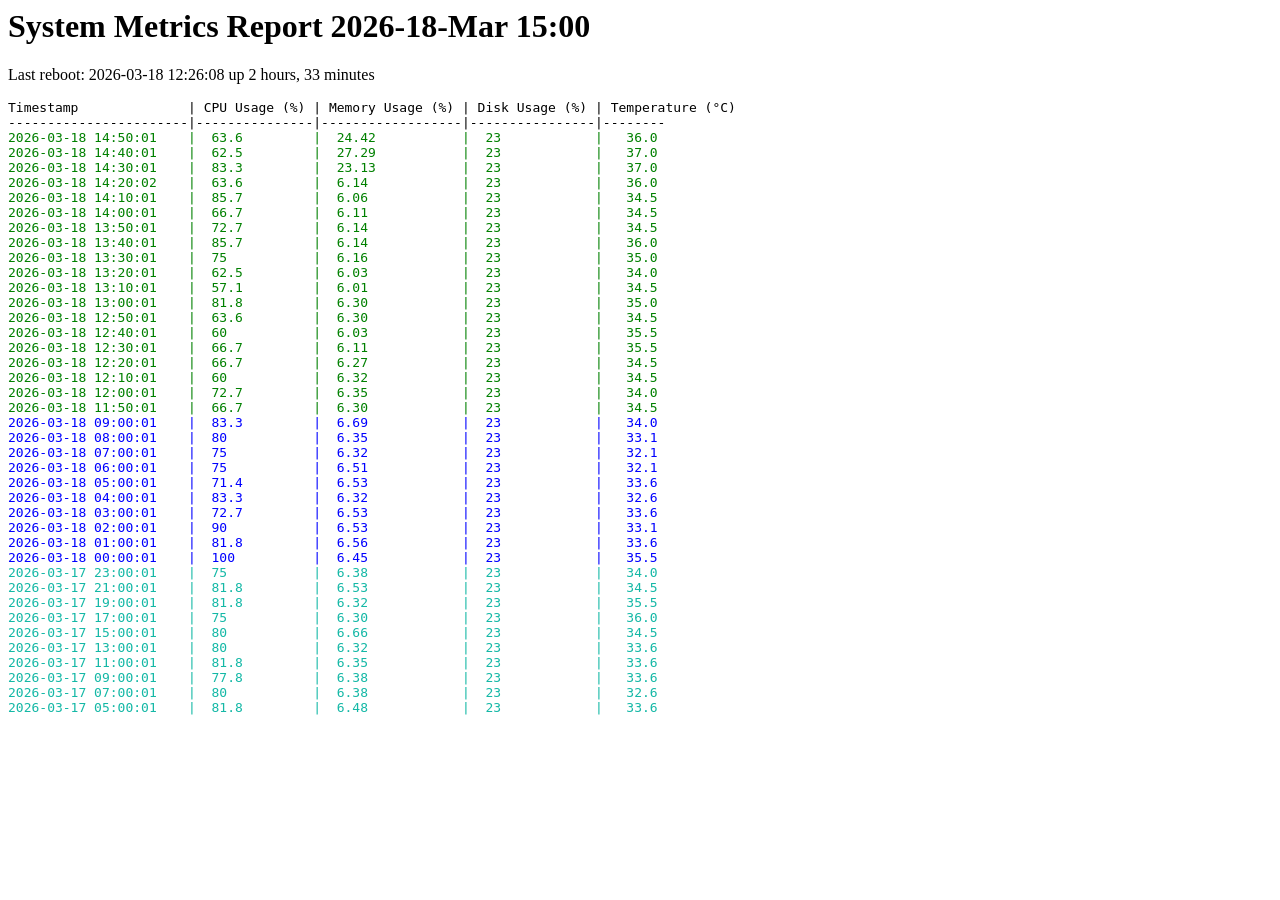
==== commit 600be68d: "chmod executable" ====
--- a/monitor/www/html/index_test.html
+++ b/monitor/www/html/index_test.html
@@ -4,50 +4,50 @@
 <meta http-equiv='refresh' content='30'>
 <title>System Monitoring Report</title>
 <body>
-<h1>System Metrics Report 2026-02-Mar 11:10</h1>
-<p>Last reboot: 2026-03-02 10:53:20 up 16 minutes</p>
+<h1>System Metrics Report 2026-18-Mar 15:00</h1>
+<p>Last reboot: 2026-03-18 12:26:08 up 2 hours, 33 minutes</p>
 <pre>
 Timestamp              | CPU Usage (%) | Memory Usage (%) | Disk Usage (%) | Temperature (&deg;C)
 -----------------------|---------------|------------------|----------------|--------
-<span style="color: green;">2026-03-02 11:00:01    |  66.7         |  6.51            |  23            |   34.0     </span>
-<span style="color: green;">2026-03-02 10:50:01    |  60           |  7.40            |  22            |   33.6     </span>
-<span style="color: green;">2026-03-02 10:40:01    |  62.5         |  6.64            |  22            |   34.5     </span>
-<span style="color: green;">2026-03-02 10:30:01    |  77.8         |  6.74            |  22            |   33.6     </span>
-<span style="color: green;">2026-03-02 10:20:01    |  50           |  6.88            |  22            |   34.0     </span>
-<span style="color: green;">2026-03-02 10:10:01    |  60           |  6.64            |  22            |   33.1     </span>
-<span style="color: green;">2026-03-02 10:00:01    |  88.9         |  6.82            |  22            |   33.1     </span>
-<span style="color: green;">2026-03-02 09:50:01    |  63.6         |  6.80            |  22            |   33.6     </span>
-<span style="color: green;">2026-03-02 09:40:01    |  60           |  6.61            |  22            |   33.1     </span>
-<span style="color: green;">2026-03-02 09:30:01    |  75           |  6.64            |  22            |   34.0     </span>
-<span style="color: green;">2026-03-02 09:20:01    |  66.7         |  6.56            |  22            |   35.0     </span>
-<span style="color: green;">2026-03-02 09:10:01    |  63.6         |  6.59            |  22            |   32.6     </span>
-<span style="color: green;">2026-03-02 09:00:01    |  66.7         |  6.69            |  22            |   33.6     </span>
-<span style="color: green;">2026-03-02 08:50:01    |  60           |  6.53            |  22            |   34.5     </span>
-<span style="color: green;">2026-03-02 08:40:01    |  62.5         |  6.61            |  22            |   34.0     </span>
-<span style="color: green;">2026-03-02 08:30:01    |  83.3         |  6.69            |  22            |   32.6     </span>
-<span style="color: green;">2026-03-02 08:20:01    |  60           |  6.53            |  22            |   34.0     </span>
-<span style="color: green;">2026-03-02 08:10:01    |  60           |  6.61            |  22            |   33.6     </span>
-<span style="color: green;">2026-03-02 08:00:01    |  83.3         |  6.59            |  22            |   32.6     </span>
-<span style="color: blue;">2026-03-02 05:10:01    |  63.6         |  6.61            |  22            |   33.1     </span>
-<span style="color: blue;">2026-03-02 04:10:01    |  57.1         |  6.59            |  22            |   33.1     </span>
-<span style="color: blue;">2026-03-02 03:10:01    |  60           |  6.59            |  22            |   32.6     </span>
-<span style="color: blue;">2026-03-02 02:10:01    |  60           |  6.64            |  22            |   32.1     </span>
-<span style="color: blue;">2026-03-02 01:10:01    |  63.6         |  6.53            |  22            |   33.6     </span>
-<span style="color: blue;">2026-03-02 00:10:01    |  66.7         |  6.61            |  22            |   32.1     </span>
-<span style="color: blue;">2026-03-01 23:10:01    |  63.6         |  6.56            |  22            |   32.6     </span>
-<span style="color: blue;">2026-03-01 22:10:01    |  60           |  6.59            |  22            |   33.1     </span>
-<span style="color: blue;">2026-03-01 21:10:01    |  60           |  6.56            |  22            |   33.6     </span>
-<span style="color: blue;">2026-03-01 20:10:01    |  60           |  6.59            |  22            |   33.1     </span>
-<span style="color: #14b8a6;">2026-03-01 19:10:01    |  60           |  6.64            |  22            |   33.1     </span>
-<span style="color: #14b8a6;">2026-03-01 17:10:01    |  62.5         |  6.53            |  22            |   33.1     </span>
-<span style="color: #14b8a6;">2026-03-01 15:10:01    |  60           |  6.64            |  22            |   32.6     </span>
-<span style="color: #14b8a6;">2026-03-01 13:10:01    |  55.6         |  6.61            |  22            |   33.6     </span>
-<span style="color: #14b8a6;">2026-03-01 11:10:01    |  60           |  6.56            |  22            |   33.6     </span>
-<span style="color: #14b8a6;">2026-03-01 09:10:01    |  63.6         |  6.56            |  22            |   34.5     </span>
-<span style="color: #14b8a6;">2026-03-01 07:10:01    |  62.5         |  6.56            |  22            |   33.1     </span>
-<span style="color: #14b8a6;">2026-03-01 05:10:01    |  60           |  6.53            |  22            |   32.6     </span>
-<span style="color: #14b8a6;">2026-03-01 03:10:01    |  60           |  6.56            |  22            |   33.6     </span>
-<span style="color: #14b8a6;">2026-03-01 01:10:01    |  62.5         |  6.53            |  22            |   34.5     </span>
+<span style="color: green;">2026-03-18 14:50:01    |  63.6         |  24.42           |  23            |   36.0     </span>
+<span style="color: green;">2026-03-18 14:40:01    |  62.5         |  27.29           |  23            |   37.0     </span>
+<span style="color: green;">2026-03-18 14:30:01    |  83.3         |  23.13           |  23            |   37.0     </span>
+<span style="color: green;">2026-03-18 14:20:02    |  63.6         |  6.14            |  23            |   36.0     </span>
+<span style="color: green;">2026-03-18 14:10:01    |  85.7         |  6.06            |  23            |   34.5     </span>
+<span style="color: green;">2026-03-18 14:00:01    |  66.7         |  6.11            |  23            |   34.5     </span>
+<span style="color: green;">2026-03-18 13:50:01    |  72.7         |  6.14            |  23            |   34.5     </span>
+<span style="color: green;">2026-03-18 13:40:01    |  85.7         |  6.14            |  23            |   36.0     </span>
+<span style="color: green;">2026-03-18 13:30:01    |  75           |  6.16            |  23            |   35.0     </span>
+<span style="color: green;">2026-03-18 13:20:01    |  62.5         |  6.03            |  23            |   34.0     </span>
+<span style="color: green;">2026-03-18 13:10:01    |  57.1         |  6.01            |  23            |   34.5     </span>
+<span style="color: green;">2026-03-18 13:00:01    |  81.8         |  6.30            |  23            |   35.0     </span>
+<span style="color: green;">2026-03-18 12:50:01    |  63.6         |  6.30            |  23            |   34.5     </span>
+<span style="color: green;">2026-03-18 12:40:01    |  60           |  6.03            |  23            |   35.5     </span>
+<span style="color: green;">2026-03-18 12:30:01    |  66.7         |  6.11            |  23            |   35.5     </span>
+<span style="color: green;">2026-03-18 12:20:01    |  66.7         |  6.27            |  23            |   34.5     </span>
+<span style="color: green;">2026-03-18 12:10:01    |  60           |  6.32            |  23            |   34.5     </span>
+<span style="color: green;">2026-03-18 12:00:01    |  72.7         |  6.35            |  23            |   34.0     </span>
+<span style="color: green;">2026-03-18 11:50:01    |  66.7         |  6.30            |  23            |   34.5     </span>
+<span style="color: blue;">2026-03-18 09:00:01    |  83.3         |  6.69            |  23            |   34.0     </span>
+<span style="color: blue;">2026-03-18 08:00:01    |  80           |  6.35            |  23            |   33.1     </span>
+<span style="color: blue;">2026-03-18 07:00:01    |  75           |  6.32            |  23            |   32.1     </span>
+<span style="color: blue;">2026-03-18 06:00:01    |  75           |  6.51            |  23            |   32.1     </span>
+<span style="color: blue;">2026-03-18 05:00:01    |  71.4         |  6.53            |  23            |   33.6     </span>
+<span style="color: blue;">2026-03-18 04:00:01    |  83.3         |  6.32            |  23            |   32.6     </span>
+<span style="color: blue;">2026-03-18 03:00:01    |  72.7         |  6.53            |  23            |   33.6     </span>
+<span style="color: blue;">2026-03-18 02:00:01    |  90           |  6.53            |  23            |   33.1     </span>
+<span style="color: blue;">2026-03-18 01:00:01    |  81.8         |  6.56            |  23            |   33.6     </span>
+<span style="color: blue;">2026-03-18 00:00:01    |  100          |  6.45            |  23            |   35.5     </span>
+<span style="color: #14b8a6;">2026-03-17 23:00:01    |  75           |  6.38            |  23            |   34.0     </span>
+<span style="color: #14b8a6;">2026-03-17 21:00:01    |  81.8         |  6.53            |  23            |   34.5     </span>
+<span style="color: #14b8a6;">2026-03-17 19:00:01    |  81.8         |  6.32            |  23            |   35.5     </span>
+<span style="color: #14b8a6;">2026-03-17 17:00:01    |  75           |  6.30            |  23            |   36.0     </span>
+<span style="color: #14b8a6;">2026-03-17 15:00:01    |  80           |  6.66            |  23            |   34.5     </span>
+<span style="color: #14b8a6;">2026-03-17 13:00:01    |  80           |  6.32            |  23            |   33.6     </span>
+<span style="color: #14b8a6;">2026-03-17 11:00:01    |  81.8         |  6.35            |  23            |   33.6     </span>
+<span style="color: #14b8a6;">2026-03-17 09:00:01    |  77.8         |  6.38            |  23            |   33.6     </span>
+<span style="color: #14b8a6;">2026-03-17 07:00:01    |  80           |  6.38            |  23            |   32.6     </span>
+<span style="color: #14b8a6;">2026-03-17 05:00:01    |  81.8         |  6.48            |  23            |   33.6     </span>
 </pre>
 </body>
 </html>
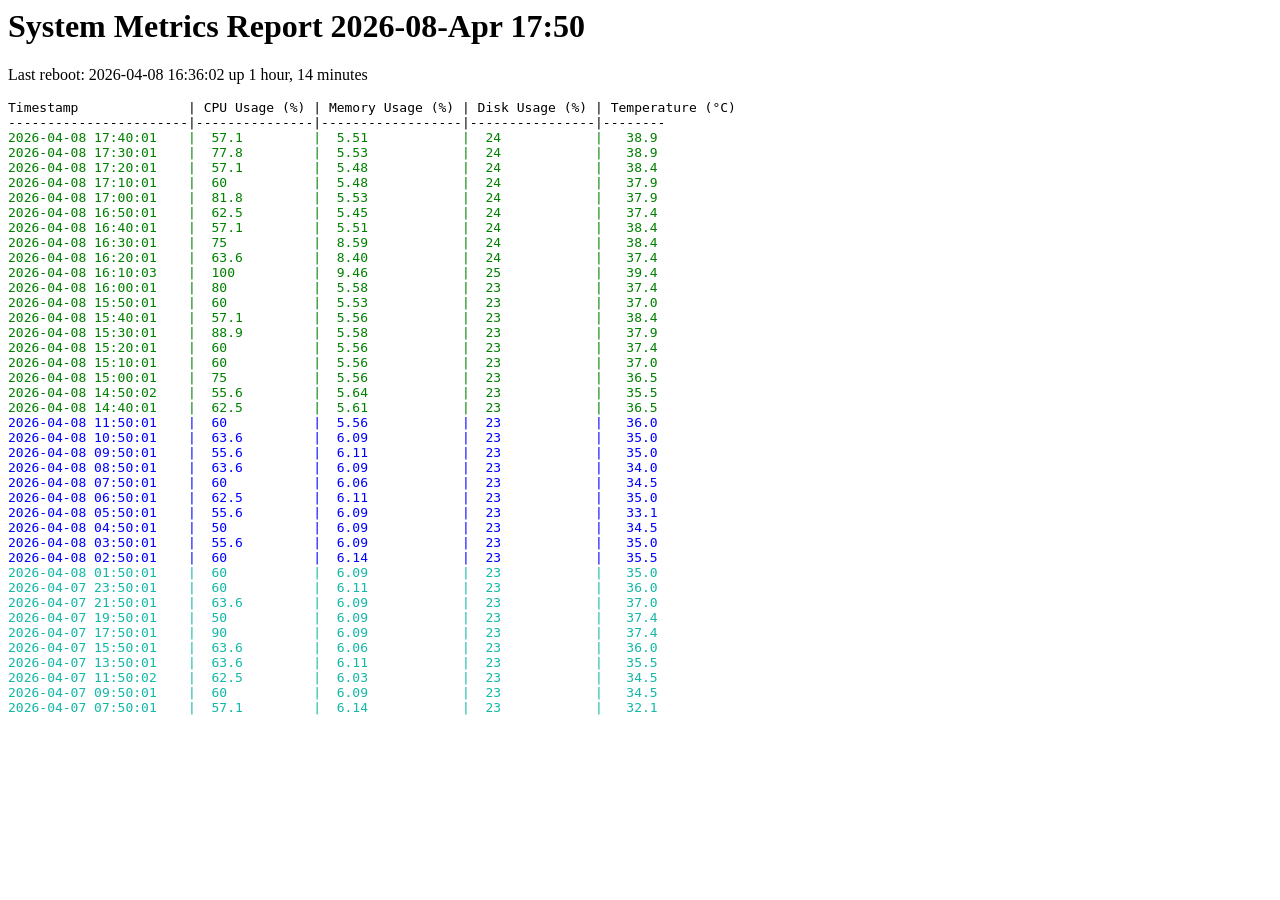
==== commit d2b19639: "updates" ====
--- a/monitor/www/html/index_test.html
+++ b/monitor/www/html/index_test.html
@@ -4,50 +4,50 @@
 <meta http-equiv='refresh' content='30'>
 <title>System Monitoring Report</title>
 <body>
-<h1>System Metrics Report 2026-18-Mar 15:00</h1>
-<p>Last reboot: 2026-03-18 12:26:08 up 2 hours, 33 minutes</p>
+<h1>System Metrics Report 2026-08-Apr 17:50</h1>
+<p>Last reboot: 2026-04-08 16:36:02 up 1 hour, 14 minutes</p>
 <pre>
 Timestamp              | CPU Usage (%) | Memory Usage (%) | Disk Usage (%) | Temperature (&deg;C)
 -----------------------|---------------|------------------|----------------|--------
-<span style="color: green;">2026-03-18 14:50:01    |  63.6         |  24.42           |  23            |   36.0     </span>
-<span style="color: green;">2026-03-18 14:40:01    |  62.5         |  27.29           |  23            |   37.0     </span>
-<span style="color: green;">2026-03-18 14:30:01    |  83.3         |  23.13           |  23            |   37.0     </span>
-<span style="color: green;">2026-03-18 14:20:02    |  63.6         |  6.14            |  23            |   36.0     </span>
-<span style="color: green;">2026-03-18 14:10:01    |  85.7         |  6.06            |  23            |   34.5     </span>
-<span style="color: green;">2026-03-18 14:00:01    |  66.7         |  6.11            |  23            |   34.5     </span>
-<span style="color: green;">2026-03-18 13:50:01    |  72.7         |  6.14            |  23            |   34.5     </span>
-<span style="color: green;">2026-03-18 13:40:01    |  85.7         |  6.14            |  23            |   36.0     </span>
-<span style="color: green;">2026-03-18 13:30:01    |  75           |  6.16            |  23            |   35.0     </span>
-<span style="color: green;">2026-03-18 13:20:01    |  62.5         |  6.03            |  23            |   34.0     </span>
-<span style="color: green;">2026-03-18 13:10:01    |  57.1         |  6.01            |  23            |   34.5     </span>
-<span style="color: green;">2026-03-18 13:00:01    |  81.8         |  6.30            |  23            |   35.0     </span>
-<span style="color: green;">2026-03-18 12:50:01    |  63.6         |  6.30            |  23            |   34.5     </span>
-<span style="color: green;">2026-03-18 12:40:01    |  60           |  6.03            |  23            |   35.5     </span>
-<span style="color: green;">2026-03-18 12:30:01    |  66.7         |  6.11            |  23            |   35.5     </span>
-<span style="color: green;">2026-03-18 12:20:01    |  66.7         |  6.27            |  23            |   34.5     </span>
-<span style="color: green;">2026-03-18 12:10:01    |  60           |  6.32            |  23            |   34.5     </span>
-<span style="color: green;">2026-03-18 12:00:01    |  72.7         |  6.35            |  23            |   34.0     </span>
-<span style="color: green;">2026-03-18 11:50:01    |  66.7         |  6.30            |  23            |   34.5     </span>
-<span style="color: blue;">2026-03-18 09:00:01    |  83.3         |  6.69            |  23            |   34.0     </span>
-<span style="color: blue;">2026-03-18 08:00:01    |  80           |  6.35            |  23            |   33.1     </span>
-<span style="color: blue;">2026-03-18 07:00:01    |  75           |  6.32            |  23            |   32.1     </span>
-<span style="color: blue;">2026-03-18 06:00:01    |  75           |  6.51            |  23            |   32.1     </span>
-<span style="color: blue;">2026-03-18 05:00:01    |  71.4         |  6.53            |  23            |   33.6     </span>
-<span style="color: blue;">2026-03-18 04:00:01    |  83.3         |  6.32            |  23            |   32.6     </span>
-<span style="color: blue;">2026-03-18 03:00:01    |  72.7         |  6.53            |  23            |   33.6     </span>
-<span style="color: blue;">2026-03-18 02:00:01    |  90           |  6.53            |  23            |   33.1     </span>
-<span style="color: blue;">2026-03-18 01:00:01    |  81.8         |  6.56            |  23            |   33.6     </span>
-<span style="color: blue;">2026-03-18 00:00:01    |  100          |  6.45            |  23            |   35.5     </span>
-<span style="color: #14b8a6;">2026-03-17 23:00:01    |  75           |  6.38            |  23            |   34.0     </span>
-<span style="color: #14b8a6;">2026-03-17 21:00:01    |  81.8         |  6.53            |  23            |   34.5     </span>
-<span style="color: #14b8a6;">2026-03-17 19:00:01    |  81.8         |  6.32            |  23            |   35.5     </span>
-<span style="color: #14b8a6;">2026-03-17 17:00:01    |  75           |  6.30            |  23            |   36.0     </span>
-<span style="color: #14b8a6;">2026-03-17 15:00:01    |  80           |  6.66            |  23            |   34.5     </span>
-<span style="color: #14b8a6;">2026-03-17 13:00:01    |  80           |  6.32            |  23            |   33.6     </span>
-<span style="color: #14b8a6;">2026-03-17 11:00:01    |  81.8         |  6.35            |  23            |   33.6     </span>
-<span style="color: #14b8a6;">2026-03-17 09:00:01    |  77.8         |  6.38            |  23            |   33.6     </span>
-<span style="color: #14b8a6;">2026-03-17 07:00:01    |  80           |  6.38            |  23            |   32.6     </span>
-<span style="color: #14b8a6;">2026-03-17 05:00:01    |  81.8         |  6.48            |  23            |   33.6     </span>
+<span style="color: green;">2026-04-08 17:40:01    |  57.1         |  5.51            |  24            |   38.9     </span>
+<span style="color: green;">2026-04-08 17:30:01    |  77.8         |  5.53            |  24            |   38.9     </span>
+<span style="color: green;">2026-04-08 17:20:01    |  57.1         |  5.48            |  24            |   38.4     </span>
+<span style="color: green;">2026-04-08 17:10:01    |  60           |  5.48            |  24            |   37.9     </span>
+<span style="color: green;">2026-04-08 17:00:01    |  81.8         |  5.53            |  24            |   37.9     </span>
+<span style="color: green;">2026-04-08 16:50:01    |  62.5         |  5.45            |  24            |   37.4     </span>
+<span style="color: green;">2026-04-08 16:40:01    |  57.1         |  5.51            |  24            |   38.4     </span>
+<span style="color: green;">2026-04-08 16:30:01    |  75           |  8.59            |  24            |   38.4     </span>
+<span style="color: green;">2026-04-08 16:20:01    |  63.6         |  8.40            |  24            |   37.4     </span>
+<span style="color: green;">2026-04-08 16:10:03    |  100          |  9.46            |  25            |   39.4     </span>
+<span style="color: green;">2026-04-08 16:00:01    |  80           |  5.58            |  23            |   37.4     </span>
+<span style="color: green;">2026-04-08 15:50:01    |  60           |  5.53            |  23            |   37.0     </span>
+<span style="color: green;">2026-04-08 15:40:01    |  57.1         |  5.56            |  23            |   38.4     </span>
+<span style="color: green;">2026-04-08 15:30:01    |  88.9         |  5.58            |  23            |   37.9     </span>
+<span style="color: green;">2026-04-08 15:20:01    |  60           |  5.56            |  23            |   37.4     </span>
+<span style="color: green;">2026-04-08 15:10:01    |  60           |  5.56            |  23            |   37.0     </span>
+<span style="color: green;">2026-04-08 15:00:01    |  75           |  5.56            |  23            |   36.5     </span>
+<span style="color: green;">2026-04-08 14:50:02    |  55.6         |  5.64            |  23            |   35.5     </span>
+<span style="color: green;">2026-04-08 14:40:01    |  62.5         |  5.61            |  23            |   36.5     </span>
+<span style="color: blue;">2026-04-08 11:50:01    |  60           |  5.56            |  23            |   36.0     </span>
+<span style="color: blue;">2026-04-08 10:50:01    |  63.6         |  6.09            |  23            |   35.0     </span>
+<span style="color: blue;">2026-04-08 09:50:01    |  55.6         |  6.11            |  23            |   35.0     </span>
+<span style="color: blue;">2026-04-08 08:50:01    |  63.6         |  6.09            |  23            |   34.0     </span>
+<span style="color: blue;">2026-04-08 07:50:01    |  60           |  6.06            |  23            |   34.5     </span>
+<span style="color: blue;">2026-04-08 06:50:01    |  62.5         |  6.11            |  23            |   35.0     </span>
+<span style="color: blue;">2026-04-08 05:50:01    |  55.6         |  6.09            |  23            |   33.1     </span>
+<span style="color: blue;">2026-04-08 04:50:01    |  50           |  6.09            |  23            |   34.5     </span>
+<span style="color: blue;">2026-04-08 03:50:01    |  55.6         |  6.09            |  23            |   35.0     </span>
+<span style="color: blue;">2026-04-08 02:50:01    |  60           |  6.14            |  23            |   35.5     </span>
+<span style="color: #14b8a6;">2026-04-08 01:50:01    |  60           |  6.09            |  23            |   35.0     </span>
+<span style="color: #14b8a6;">2026-04-07 23:50:01    |  60           |  6.11            |  23            |   36.0     </span>
+<span style="color: #14b8a6;">2026-04-07 21:50:01    |  63.6         |  6.09            |  23            |   37.0     </span>
+<span style="color: #14b8a6;">2026-04-07 19:50:01    |  50           |  6.09            |  23            |   37.4     </span>
+<span style="color: #14b8a6;">2026-04-07 17:50:01    |  90           |  6.09            |  23            |   37.4     </span>
+<span style="color: #14b8a6;">2026-04-07 15:50:01    |  63.6         |  6.06            |  23            |   36.0     </span>
+<span style="color: #14b8a6;">2026-04-07 13:50:01    |  63.6         |  6.11            |  23            |   35.5     </span>
+<span style="color: #14b8a6;">2026-04-07 11:50:02    |  62.5         |  6.03            |  23            |   34.5     </span>
+<span style="color: #14b8a6;">2026-04-07 09:50:01    |  60           |  6.09            |  23            |   34.5     </span>
+<span style="color: #14b8a6;">2026-04-07 07:50:01    |  57.1         |  6.14            |  23            |   32.1     </span>
 </pre>
 </body>
 </html>
